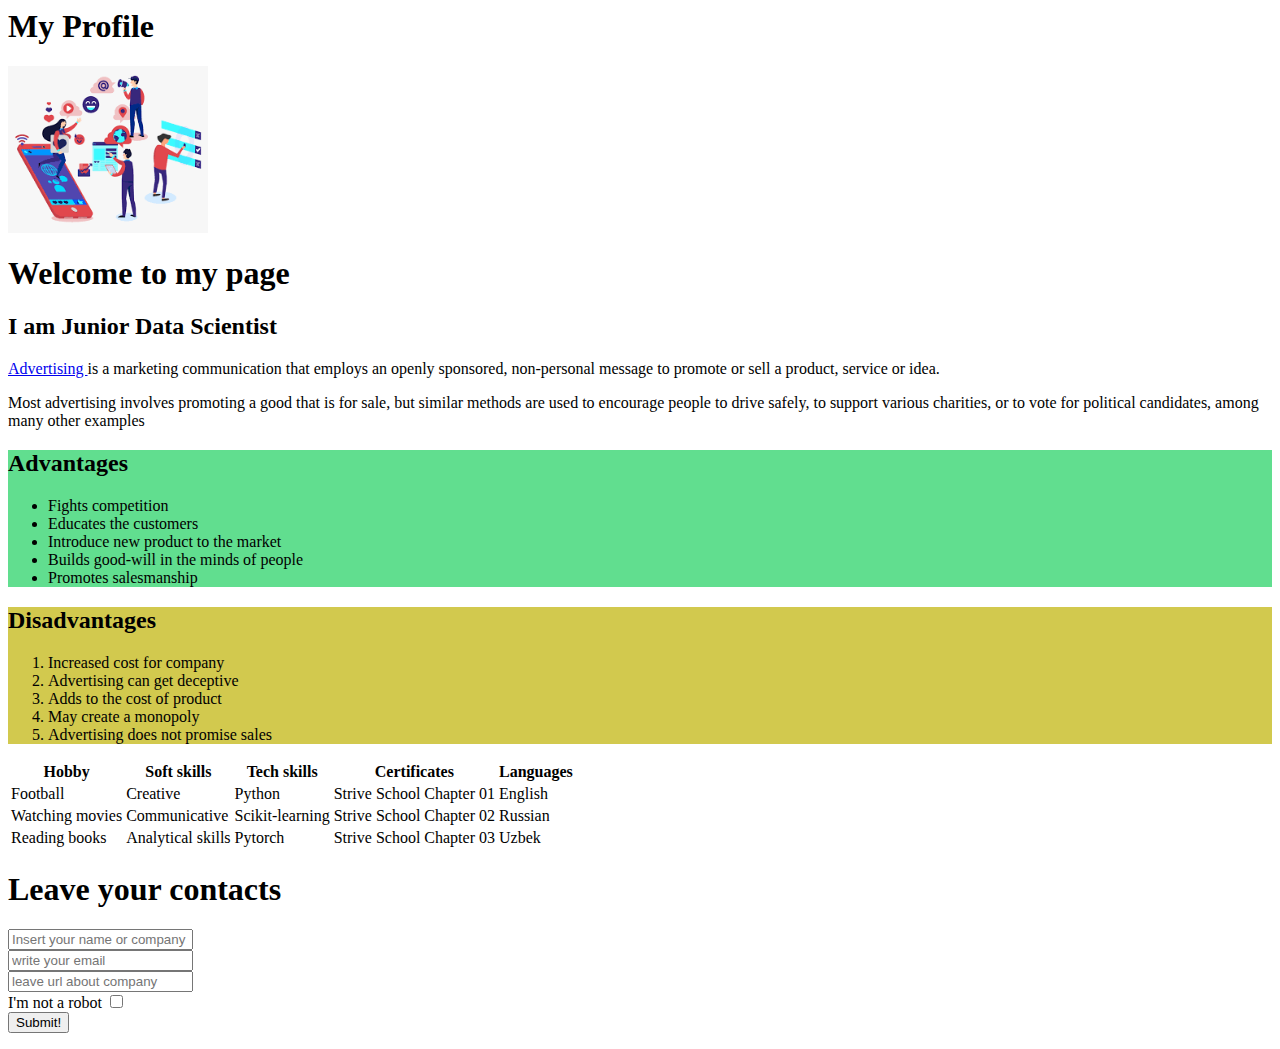
==== index.html @ e8bbf080 "Created simple page by HTML" ====
<html>
    <head>
        <title>Portfolio</title>
    </head>
    <body>
        <h1>My Profile</h1>
        <img width = "200" src="images.png" />

        <h1>Welcome to my page </h1>
        <h2>I am Junior Data Scientist</h2>
        <p>
        <a href="https://en.wikipedia.org/wiki/Advertising" target="_blank">Advertising </a>   is a marketing communication that employs an openly sponsored, non-personal message to promote or sell a product, service or idea.</p>
        <span> Most advertising involves promoting a good that is for sale, but similar methods are used to encourage people to drive safely, to support various charities, or to vote for political candidates, among many other examples</span>
        <div style="background-color: #61de8f; border: 2px salmon;">  
        <h2>Advantages</h2>
        <ul>
            <li>Fights competition</li>
            <li>Educates the customers</li>
            <li>Introduce new product to the market</li>
            <li>Builds good-will in the minds of people</li>
            <li>Promotes salesmanship</li>
            
        </ul>
    </div>
        <div style="background-color: rgb(210, 201, 78); border: 2px saddlebrown;">   
        <h2>Disadvantages</h2>
        <ol>
            <li>Increased cost for company</li>
            <li>Advertising can get deceptive</li>
            <li>Adds to the cost of product</li>
            <li>May create a monopoly</li>
            <li>Advertising does not promise sales</li>
            
        </ol>
    </div>
    <table>
        <tr>
            <th>Hobby</th>
            <th>Soft skills</th>
            <th>Tech skills</th>
            <th>Certificates</th>
            <th>Languages</th>
        </tr>
        <tr>
            <td>Football</td>
            <td>Creative</td>
            <td>Python</td>
            <td>Strive School Chapter 01</td>
            <td>English</td>
        </tr>
        <tr>
            <td>Watching movies</td>
            <td>Communicative</td>
            <td>Scikit-learning</td>
            <td>Strive School Chapter 02</td>
            <td>Russian</td>
        </tr>
        <tr>
            <td>Reading books</td>
            <td>Analytical skills</td>
            <td>Pytorch</td>
            <td>Strive School Chapter 03</td>
            <td>Uzbek</td>
        </tr>
    </table>  
    <h1>Leave your contacts</h1>
    <form onsubmit="alert('Data has been submitted')">
        <div>
            <input type="text" placeholder="Insert your name or company"/>

        </div>  
        <div>
            <input type="email" placeholder="write your email"/>
        </div>
        <div>
            <input type="url" placeholder="leave url about company"/>
        </div>
        <div>
            <label>I'm not a robot</label>
            <input type="checkbox"/>
        </div>

        <div>
            <button type ="submit"> Submit!</button>    
        </div>
        
    </form>    
    </body>
</html>
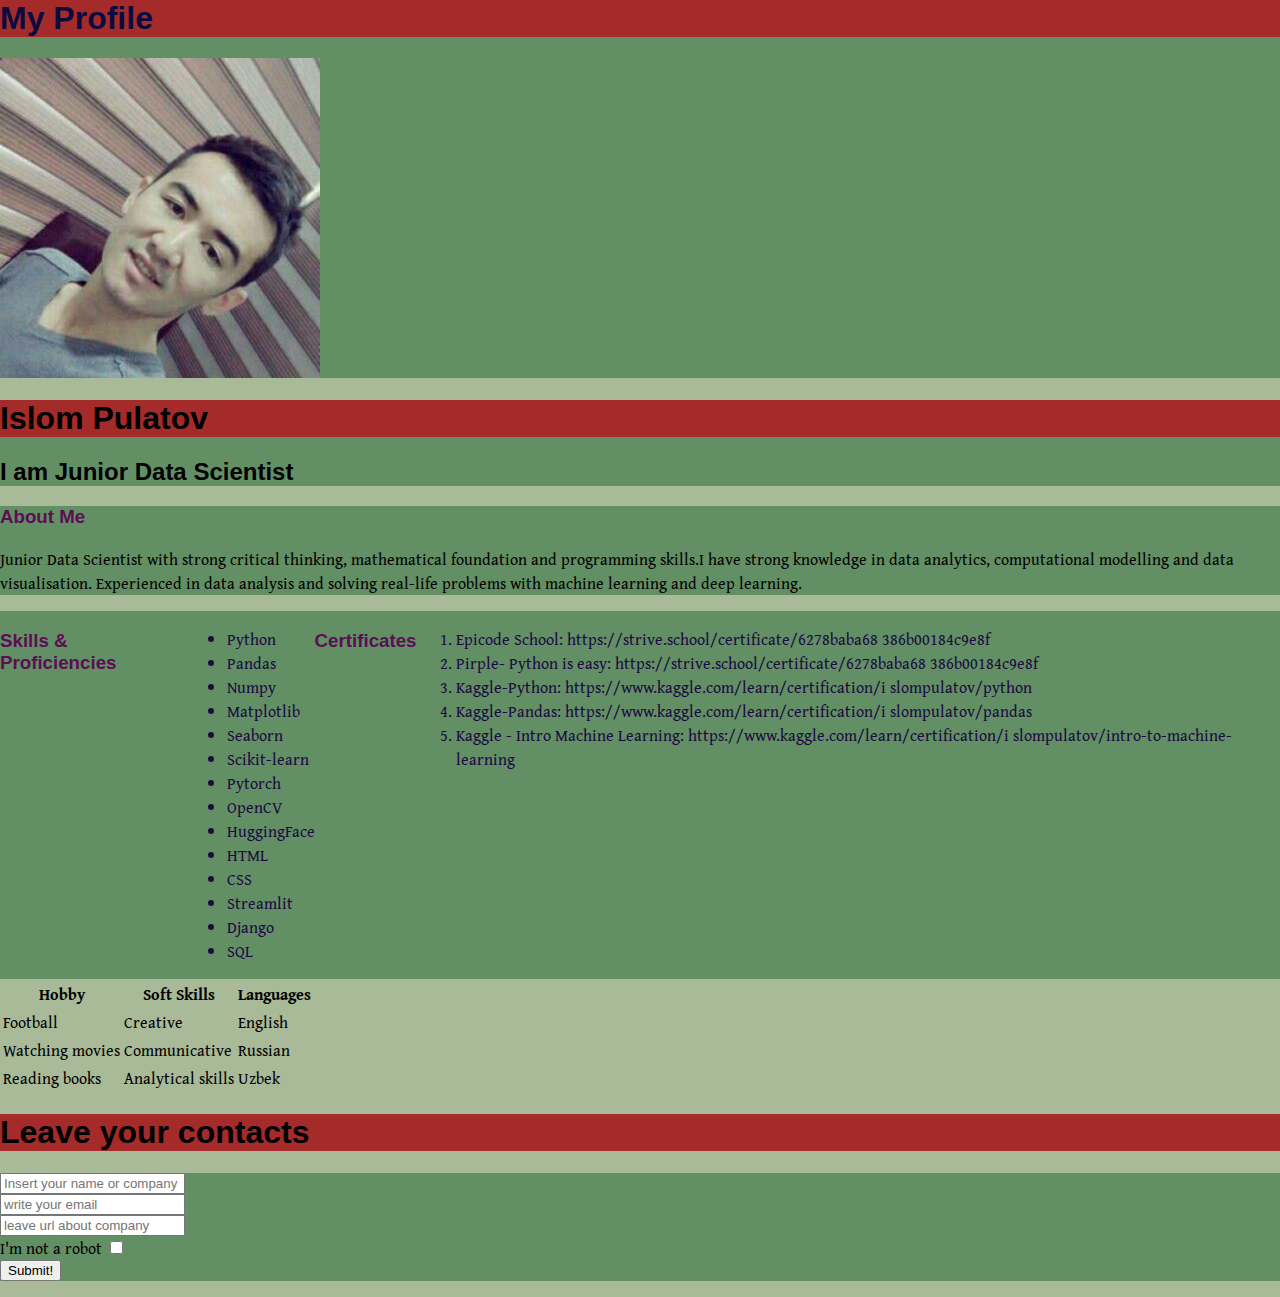
==== commit 8c2adc05: "css file has applied" ====
--- a/index.html
+++ b/index.html
@@ -1,65 +1,144 @@
 <html>
     <head>
+        <meta charset="utf-8">
+        <meta http-equiv="X-UA-compatible" content="IE-edge">
+        <meta name="viewport" content="width-device-width, initial-scale-1.0">
         <title>Portfolio</title>
+        <link rel="preconnect" href="https://fonts.googleapis.com">
+        <link rel="preconnect" href="https://fonts.gstatic.com" crossorigin>
+        <link href="https://fonts.googleapis.com/css2?family=Gentium+Book+Plus:wght@400;700&display=swap" rel="stylesheet">
+        
+
+        <style>
+            body {
+                background-color: rgb(169, 186, 152);
+                margin: 0;
+                font-family: 'Gentium Book Plus', serif;
+            }
+            h1, h2, h3, h4, h5, h6 {
+                font-family: 'Mingzat', sans-serif;
+
+            }
+            div  {
+                background-color: #0a5a2373;
+                
+            }
+            #page-title {
+                color: rgb(10, 10, 62);
+            }
+            .title {
+                color: rgb(75, 36, 22);
+            }
+            h1 {
+                background-color: brown;
+                color: ;
+            }
+            img {
+                width: 25%;
+            }
+
+            h3 {
+                color: rgb(93, 13, 86);
+            
+            }
+            #page-content {
+                color: rgb(27, 9, 67);
+                display: flex;
+                flex-direction: row;
+            }
+            .subtitle {
+                color: rgb(6, 16, 104);
+            }
+            
+             
+            
+        </style>
     </head>
     <body>
-        <h1>My Profile</h1>
-        <img width = "200" src="images.png" />
+        <div id="page-title" class="title">
+            <h1> My Profile</h1>
+            <img width = "250" src="IMG_20210518_174754_805.jpg" />
+        </div>
 
-        <h1>Welcome to my page </h1>
-        <h2>I am Junior Data Scientist</h2>
-        <p>
-        <a href="https://en.wikipedia.org/wiki/Advertising" target="_blank">Advertising </a>   is a marketing communication that employs an openly sponsored, non-personal message to promote or sell a product, service or idea.</p>
-        <span> Most advertising involves promoting a good that is for sale, but similar methods are used to encourage people to drive safely, to support various charities, or to vote for political candidates, among many other examples</span>
-        <div style="background-color: #61de8f; border: 2px salmon;">  
-        <h2>Advantages</h2>
-        <ul>
-            <li>Fights competition</li>
-            <li>Educates the customers</li>
-            <li>Introduce new product to the market</li>
-            <li>Builds good-will in the minds of people</li>
-            <li>Promotes salesmanship</li>
+        <div id="page-name" class="name">
+            <h1>Islom Pulatov </h1>
+            <h2>I am Junior Data Scientist</h2>
+        </div>
+        <div id="page-info" class="text">    
+            <h3>About Me</h3>
+            <p>Junior Data Scientist with strong critical thinking, mathematical foundation and programming skills.I have strong
+                knowledge in data analytics,
+                computational modelling and data
+                visualisation. Experienced in data
+                analysis and solving real-life problems
+                with machine learning and deep learning.
+            </p>
+        </div>
+        <div id="page-content" class="subtitle">
+            <h3>Skills & Proficiencies</h3>
+        
+          
+                <ul>
+                    <li>Python</li>
+                    <li>Pandas</li>
+                    <li>Numpy</li>
+                    <li>Matplotlib</li>
+                    <li>Seaborn</li>
+                    <li>Scikit-learn</li>
+                    <li>Pytorch</li>
+                    <li>OpenCV</li>
+                    <li>HuggingFace</li>
+                    <li>HTML</li>
+                    <li>CSS</li>
+                    <li>Streamlit</li>
+                    <li>Django</li>
+                    <li>SQL</li>
+                    
+                    
+                    
+                </ul>
+        
             
-        </ul>
-    </div>
-        <div style="background-color: rgb(210, 201, 78); border: 2px saddlebrown;">   
-        <h2>Disadvantages</h2>
-        <ol>
-            <li>Increased cost for company</li>
-            <li>Advertising can get deceptive</li>
-            <li>Adds to the cost of product</li>
-            <li>May create a monopoly</li>
-            <li>Advertising does not promise sales</li>
-            
-        </ol>
-    </div>
+            <h3>Certificates</h3>
+                <ol>
+                    <li>Epicode School:
+                        https://strive.school/certificate/6278baba68
+                        386b00184c9e8f</li>
+                    <li>Pirple- Python is easy:
+                        https://strive.school/certificate/6278baba68
+                        386b00184c9e8f</li>
+                    <li>Kaggle-Python:
+                        https://www.kaggle.com/learn/certification/i
+                        slompulatov/python</li>
+                    <li>Kaggle-Pandas:
+                        https://www.kaggle.com/learn/certification/i
+                        slompulatov/pandas</li>
+                    <li>Kaggle - Intro Machine Learning:
+                        https://www.kaggle.com/learn/certification/i
+                        slompulatov/intro-to-machine-learning</li>
+                    
+                </ol>
+        </div>
     <table>
         <tr>
             <th>Hobby</th>
-            <th>Soft skills</th>
-            <th>Tech skills</th>
-            <th>Certificates</th>
+            <th>Soft Skills</th>
             <th>Languages</th>
         </tr>
         <tr>
             <td>Football</td>
             <td>Creative</td>
-            <td>Python</td>
-            <td>Strive School Chapter 01</td>
             <td>English</td>
+            
         </tr>
         <tr>
             <td>Watching movies</td>
             <td>Communicative</td>
-            <td>Scikit-learning</td>
-            <td>Strive School Chapter 02</td>
             <td>Russian</td>
         </tr>
         <tr>
             <td>Reading books</td>
             <td>Analytical skills</td>
-            <td>Pytorch</td>
-            <td>Strive School Chapter 03</td>
             <td>Uzbek</td>
         </tr>
     </table>  
